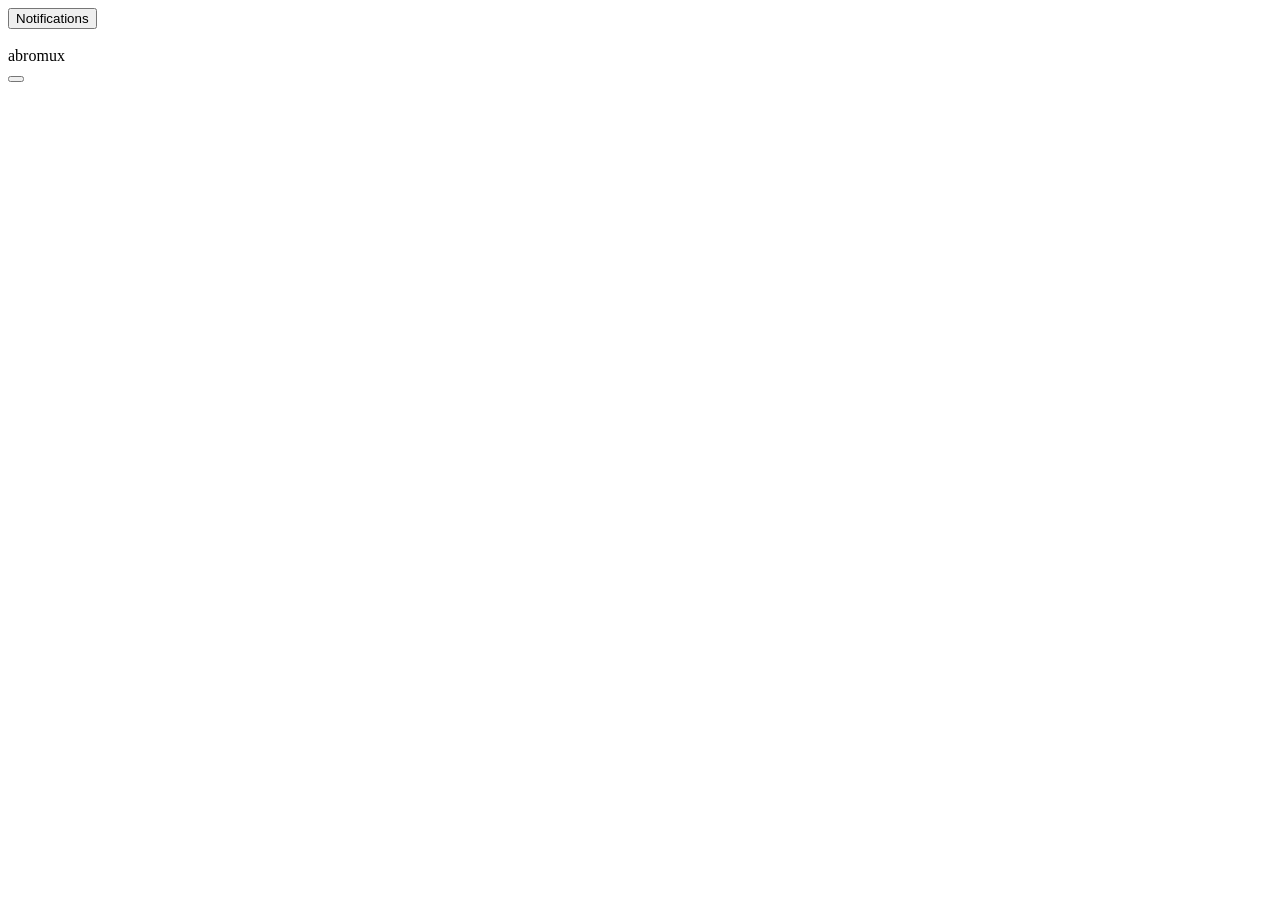
==== src/remote/web/index.html @ 2edf9ff1 "Phone access: control abromux from a phone over Tailscale - An in-app bridge on a loopback port that" ====
<!doctype html>
<html lang="en">
<head>
<meta charset="utf-8">
<meta name="viewport" content="width=device-width, initial-scale=1, maximum-scale=1, viewport-fit=cover">
<meta name="apple-mobile-web-app-capable" content="yes">
<meta name="mobile-web-app-capable" content="yes">
<meta name="apple-mobile-web-app-status-bar-style" content="default">
<meta name="apple-mobile-web-app-title" content="abromux">
<meta name="theme-color" content="#1f1e1d" media="(prefers-color-scheme: dark)">
<meta name="theme-color" content="#f3f1ea" media="(prefers-color-scheme: light)">
<meta name="format-detection" content="telephone=no">
<title>abromux</title>
<link rel="manifest" href="/manifest.webmanifest">
<link rel="apple-touch-icon" href="/icon-180.png">
<link rel="icon" href="/icon-192.png">
<link rel="stylesheet" href="/vendor/xterm.css">
<link rel="stylesheet" href="/app.css">
</head>
<body>
<div id="app">

  <aside id="sidebar" aria-label="Workspaces">
    <div id="ws-list" class="sb-list"></div>
    <footer class="sb-foot">
      <button id="open-notes" class="foot-btn" aria-label="Notifications">
        <i class="ic" style="--ic:url(/icons/bell.svg)"></i><span>Notifications</span><b id="note-count" class="count" hidden></b>
      </button>
    </footer>
  </aside>

  <div id="scrim"></div>

  <section id="main">
    <header id="nav">
      <button id="add-btn" class="nav-btn" aria-label="New tab" style="visibility:hidden">
        <i class="ic" style="--ic:url(/icons/plus.svg)"></i>
      </button>
      <div class="nav-title">
        <div id="title">abromux</div>
        <div id="subtitle"></div>
      </div>
      <button id="menu-btn" class="nav-btn" aria-label="Workspaces">
        <i class="ic" style="--ic:url(/icons/panel-left.svg)"></i><span id="menu-dot" class="menu-dot" hidden></span>
      </button>
    </header>
    <div id="offline" class="offline" hidden>Reconnecting to the Mac…</div>
    <nav id="tabs" class="tabs" hidden></nav>

    <div id="content">
      <div id="term-view" class="view" hidden>
        <div id="term-wrap">
          <div id="term"></div>
          <div id="term-note" hidden></div>
          <div class="zoom">
            <button id="zoom-out" aria-label="Smaller text">A</button>
            <button id="zoom-in" aria-label="Larger text">A</button>
          </div>
        </div>
        <div id="keys" class="keys">
          <button data-key="escape">esc</button>
          <button data-key="tab">tab</button>
          <button data-key="ctrl-c">⌃C</button>
          <button data-key="shift-tab">⇧tab</button>
          <button data-key="up" class="arrow">↑</button>
          <button data-key="down" class="arrow">↓</button>
          <button data-key="left" class="arrow">←</button>
          <button data-key="right" class="arrow">→</button>
          <button data-key="enter">return</button>
          <button data-key="backspace">⌫</button>
          <button data-key="ctrl-d">⌃D</button>
          <button data-key="ctrl-r">⌃R</button>
          <button data-key="ctrl-l">⌃L</button>
          <button data-key="ctrl-z">⌃Z</button>
        </div>
        <form id="composer" class="composer">
          <textarea id="input" rows="1" placeholder="Message" autocapitalize="off" autocomplete="off" autocorrect="off" spellcheck="false" enterkeyhint="send"></textarea>
          <button id="send" type="submit" aria-label="Send">
            <svg viewBox="0 0 16 16"><path d="M8 13V3.5M3.75 7.5 8 3.25l4.25 4.25" fill="none" stroke="currentColor" stroke-width="2" stroke-linecap="round" stroke-linejoin="round"/></svg>
          </button>
        </form>
      </div>

      <iframe id="chat-frame" class="view" title="Claude" hidden></iframe>

      <div id="placeholder" class="view placeholder" hidden>
        <i id="ph-icon" class="ic big"></i>
        <h2 id="ph-title"></h2>
        <p id="ph-text"></p>
        <button id="ph-action" class="pill-btn" hidden></button>
      </div>

      <div id="edge" aria-hidden="true"></div>
    </div>
  </section>

  <div id="sheet" class="sheet-root" hidden>
    <div class="sheet-scrim"></div>
    <div class="sheet" role="dialog">
      <div class="grabber"></div>
      <div id="sheet-body"></div>
    </div>
  </div>

  <div id="toast" hidden></div>
</div>
<script src="/vendor/xterm.js"></script>
<script src="/app.js"></script>
</body>
</html>
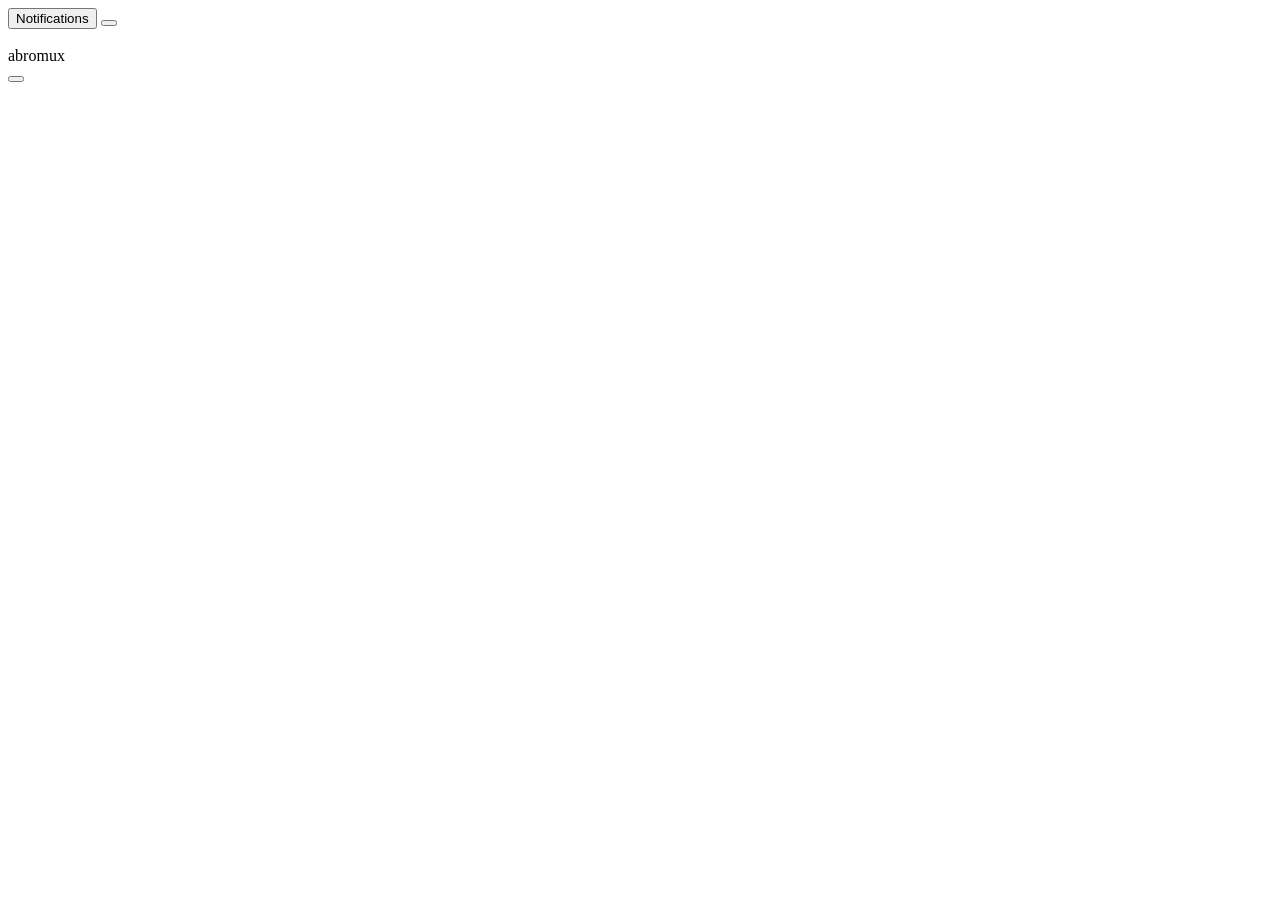
==== commit 5c4b4f66: "Phone app: New Workspace, plain or a workspace folder - A + at the foot of the phone's sidebar opens" ====
--- a/src/remote/web/index.html
+++ b/src/remote/web/index.html
@@ -25,6 +25,9 @@
     <footer class="sb-foot">
       <button id="open-notes" class="foot-btn" aria-label="Notifications">
         <i class="ic" style="--ic:url(/icons/bell.svg)"></i><span>Notifications</span><b id="note-count" class="count" hidden></b>
+      </button>
+      <button id="new-ws" class="foot-btn icon-only" aria-label="New workspace">
+        <i class="ic" style="--ic:url(/icons/plus.svg)"></i>
       </button>
     </footer>
   </aside>
